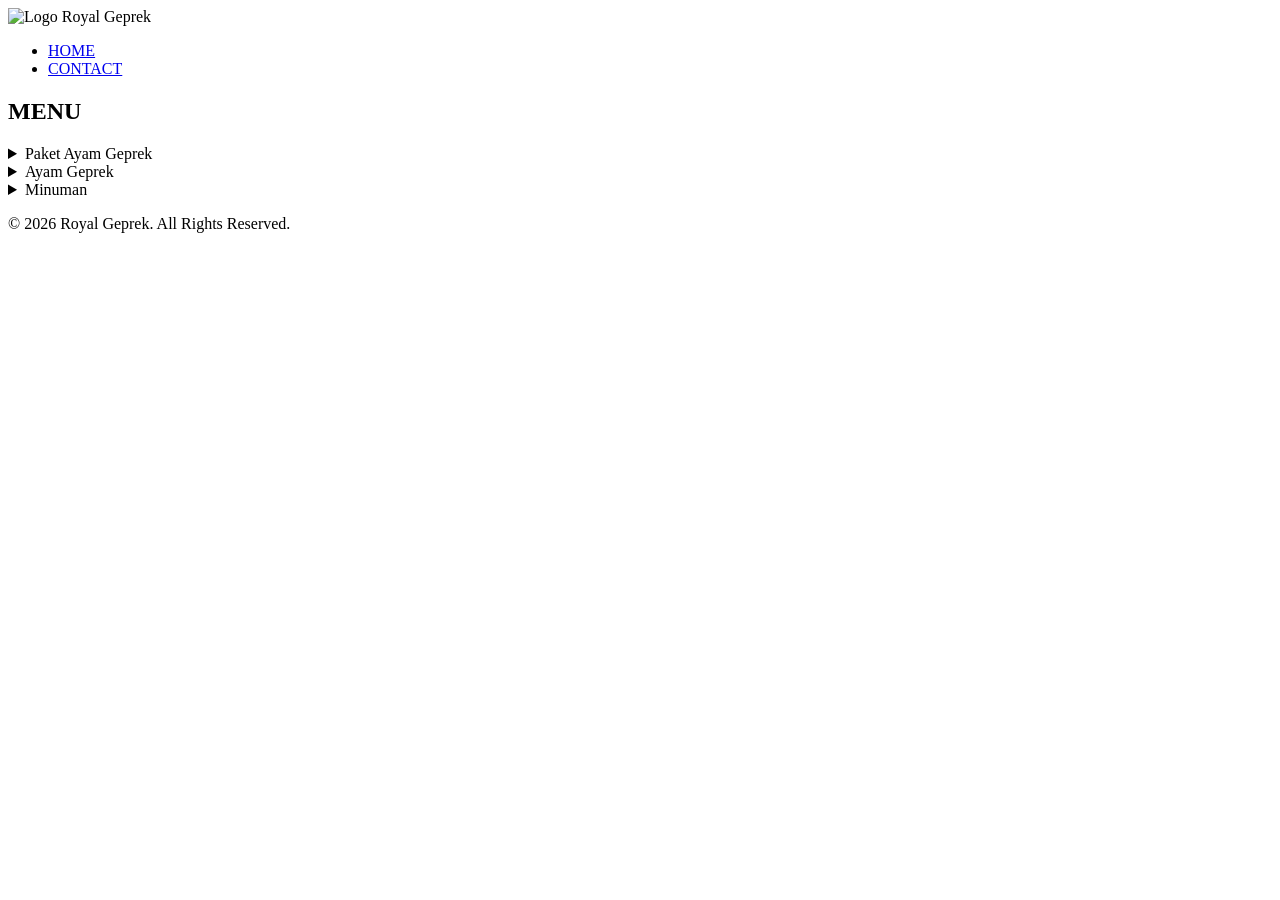
==== menu.html @ c8175784 "Version 0.2" ====
<!DOCTYPE html>
    <html lang="id">
    <head>
        <meta charset="UTF-8">
        <meta name="viewport" content="width=device-width, initial-scale=1.0">
        <title>Menu - Royal Geprek</title>
        <link rel="stylesheet" href="style.css">
    </head>
    <body>
        <header>
            <div class="logo-header">
                <img src="asset/RG-circle.png" alt="Logo Royal Geprek">
            </div>
            <nav>
                <ul>
                    <li><a href="index.html">HOME</a></li>
                    <li><a href="https://wa.me/6287822245787">CONTACT</a></li>
                </ul>
            </nav>
        </header>
        <section class="banner-menu">
            <h1>MENU</h1>
            <div>

            </div>
        </section>
        <section class="menu-section">
            <div class="menu-grid">
                <details class="menu-card">
                    <summary class="menu-caption">Paket Ayam Geprek</summary>
                    <div class="menu-body">
                        <div class="menu-image menu-item1" role="img" aria-label="Ayam Geprek"></div>
                        <h2 style="color: black;">Nasi Ayam Dengan Es Teh</h2>
                        <div class="menu-content">
                                <table>
                                    <tr>
                                        <td>Paket Nasi Sayap</td>
                                        <td>Rp13.000</td>
                                    </tr>
                                    <tr>
                                        <td>Paket Nasi Dada</td>
                                        <td>Rp15.000</td>
                                    </tr>
                                    <tr>
                                        <td>Paket Nasi Paha Bawah</td>
                                        <td>Rp15.000</td>
                                    </tr>
                                    <tr>
                                        <td>Paket Nasi Paha Atas</td>
                                        <td>Rp17.000</td>
                                    </tr>
                                </table>
                            <!--<h2><p>Pesan Sekarang</p></h2>
                            <div class="order-icons">
                            <a href=""><img src="asset/RG-circle.png" alt="Gojek" style="width:50px;height:50px;"></a>
                            <a href=""><img src="asset/RG-circle.png" alt="Grab" style="width:50px;height:50px;"></a>
                            <a href=""><img src="asset/RG-circle.png" alt="ShopeeFood" style="width:50px;height:50px;"></a>
                            </div>-->
                        </div>
                    </div>
                </details>
                <details class="menu-card">
                    <summary class="menu-caption">Ayam Geprek</summary>
                    <div class="menu-body">
                        <div class="menu-image menu-item2" role="img" aria-label="Minuman"></div>
                        <div class="menu-content">
                            <h2>Nasi Ayam Geprek</h2>
                            <table>
                                    <tr>
                                        <td>Nasi Sayap</td>
                                        <td>Rp11.000</td>
                                    </tr>
                                    <tr>
                                        <td>Nasi Dada</td>
                                        <td>Rp13.000</td>
                                    </tr>
                                    <tr>
                                        <td>Nasi Paha Bawah</td>
                                        <td>Rp13.000</td>
                                    </tr>
                                    <tr>
                                        <td>Nasi Paha Atas</td>
                                        <td>Rp15.000</td>
                                    </tr>
                                </table>
                            <!--<h2><p>Pesan Sekarang</p></h2>
                            <div class="order-icons">
                            <a href=""><img src="asset/RG-circle.png" alt="Gojek" style="width:50px;height:50px;"></a>
                            <a href=""><img src="asset/RG-circle.png" alt="Grab" style="width:50px;height:50px;"></a>
                            <a href=""><img src="asset/RG-circle.png" alt="ShopeeFood" style="width:50px;height:50px;"></a>
                            </div>-->
                        </div>
                    </div>
                </details>
                <details class="menu-card">
                    <summary class="menu-caption">Minuman</summary>
                    <div class="menu-body">
                        <div class="menu-image menu-item3" role="img" aria-label="Ala Carte"></div>
                        <div class="menu-content">
                            <h2>Minuman Es/Panas</h2>
                            <table>
                                    <tr>
                                        <td>Teh</td>
                                        <td>Rp3.000</td>
                                    </tr>
                                    <tr>
                                        <td>Nutrisari</td>
                                        <td>Rp3.000</td>
                                    </tr>
                                    <tr>
                                        <td>Cappucino</td>
                                        <td>Rp5.000</td>
                                    </tr>
                                    <tr>
                                        <td>Coklat</td>
                                        <td>Rp5.000</td>
                                    </tr>
                                    <tr>
                                        <td>Teh Tarik</td>
                                        <td>Rp5.000</td>
                                    </tr>
                                    <tr>
                                        <td>Milo 3 in 1</td>
                                        <td>Rp6.000</td>
                                    </tr>
                                    <tr>
                                        <td>Lemon Tea</td>
                                        <td>Rp3.000</td>
                                    </tr>
                                    <tr>
                                        <td>Air Es</td>
                                        <td>Rp1.000</td>
                                    </tr>
                                </table>
                            <!--<h2><p>Pesan Sekarang</p></h2>
                            <div class="order-icons">
                            <a href=""><img src="asset/RG-circle.png" alt="Gojek" style="width:50px;height:50px;"></a>
                            <a href=""><img src="asset/RG-circle.png" alt="Grab" style="width:50px;height:50px;"></a>
                            <a href=""><img src="asset/RG-circle.png" alt="ShopeeFood" style="width:50px;height:50px;"></a>
                            </div>-->
                        </div>
                    </div>
                </details>
            </div>
        </section>
        <section class="footer">
        <footer>
            <p>&copy; 2026 Royal Geprek. All Rights Reserved.</p>
        </footer>
        </section> 
    </body>
    </html>
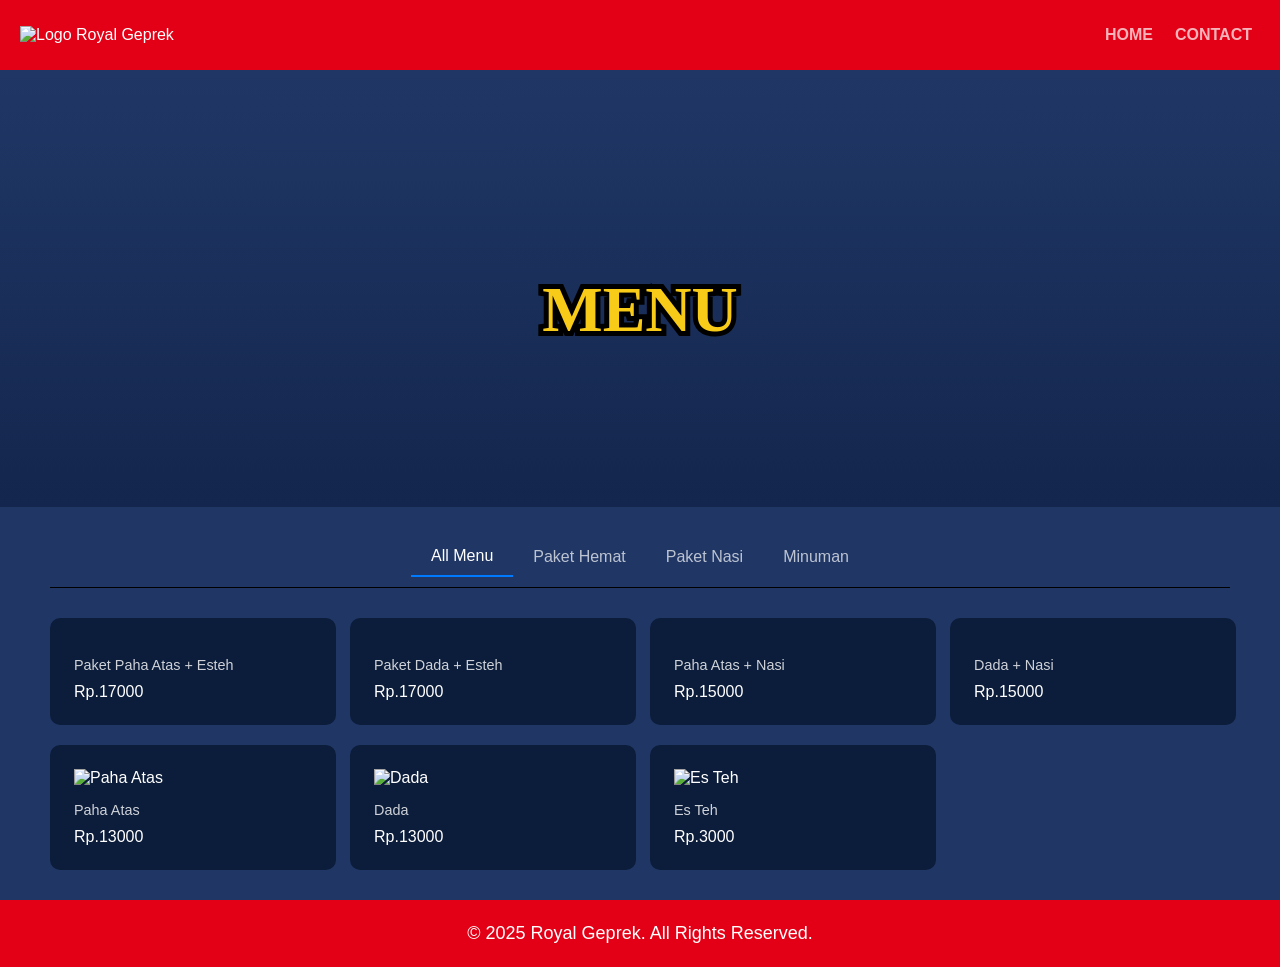
==== commit 82b4863b: "menu rework, add javascript" ====
--- a/menu.html
+++ b/menu.html
@@ -1,5 +1,5 @@
-    <!DOCTYPE html>
-    <html lang="id">
+<!DOCTYPE html>
+    <html lang="en">
     <head>
         <meta charset="UTF-8">
         <meta name="viewport" content="width=device-width, initial-scale=1.0">
@@ -14,7 +14,7 @@
             <nav>
                 <ul>
                     <li><a href="index.html">HOME</a></li>
-                    <li><a href="https://wa.me/6287822245787">CONTACT</a></li>
+                    <li><a href="#" onclick="myFunction()">CONTACT</a></li>
                 </ul>
             </nav>
         </header>
@@ -24,129 +24,214 @@
 
             </div>
         </section>
-        <section class="menu-section">
-            <div class="menu-grid">
-                <details class="menu-card">
-                    <summary class="menu-caption">Paket Ayam Geprek</summary>
-                    <div class="menu-body">
-                        <div class="menu-image menu-item1" role="img" aria-label="Ayam Geprek"></div>
-                        <h2 style="color: black;">Nasi Ayam Dengan Es Teh</h2>
-                        <div class="menu-content">
-                                <table>
-                                    <tr>
-                                        <td>Paket Nasi Sayap</td>
-                                        <td>Rp13.000</td>
-                                    </tr>
-                                    <tr>
-                                        <td>Paket Nasi Dada</td>
-                                        <td>Rp15.000</td>
-                                    </tr>
-                                    <tr>
-                                        <td>Paket Nasi Paha Bawah</td>
-                                        <td>Rp15.000</td>
-                                    </tr>
-                                    <tr>
-                                        <td>Paket Nasi Paha Atas</td>
-                                        <td>Rp17.000</td>
-                                    </tr>
-                                </table>
-                            <!--<h2><p>Pesan Sekarang</p></h2>
-                            <div class="order-icons">
-                            <a href=""><img src="asset/RG-circle.png" alt="Gojek" style="width:50px;height:50px;"></a>
-                            <a href=""><img src="asset/RG-circle.png" alt="Grab" style="width:50px;height:50px;"></a>
-                            <a href=""><img src="asset/RG-circle.png" alt="ShopeeFood" style="width:50px;height:50px;"></a>
-                            </div>-->
-                        </div>
-                    </div>
-                </details>
-                <details class="menu-card">
-                    <summary class="menu-caption">Ayam Geprek</summary>
-                    <div class="menu-body">
-                        <div class="menu-image menu-item2" role="img" aria-label="Minuman"></div>
-                        <div class="menu-content">
-                            <h2>Nasi Ayam Geprek</h2>
-                            <table>
-                                    <tr>
-                                        <td>Nasi Sayap</td>
-                                        <td>Rp11.000</td>
-                                    </tr>
-                                    <tr>
-                                        <td>Nasi Dada</td>
-                                        <td>Rp13.000</td>
-                                    </tr>
-                                    <tr>
-                                        <td>Nasi Paha Bawah</td>
-                                        <td>Rp13.000</td>
-                                    </tr>
-                                    <tr>
-                                        <td>Nasi Paha Atas</td>
-                                        <td>Rp15.000</td>
-                                    </tr>
-                                </table>
-                            <!--<h2><p>Pesan Sekarang</p></h2>
-                            <div class="order-icons">
-                            <a href=""><img src="asset/RG-circle.png" alt="Gojek" style="width:50px;height:50px;"></a>
-                            <a href=""><img src="asset/RG-circle.png" alt="Grab" style="width:50px;height:50px;"></a>
-                            <a href=""><img src="asset/RG-circle.png" alt="ShopeeFood" style="width:50px;height:50px;"></a>
-                            </div>-->
-                        </div>
-                    </div>
-                </details>
-                <details class="menu-card">
-                    <summary class="menu-caption">Minuman</summary>
-                    <div class="menu-body">
-                        <div class="menu-image menu-item3" role="img" aria-label="Ala Carte"></div>
-                        <div class="menu-content">
-                            <h2>Minuman Es/Panas</h2>
-                            <table>
-                                    <tr>
-                                        <td>Teh</td>
-                                        <td>Rp3.000</td>
-                                    </tr>
-                                    <tr>
-                                        <td>Nutrisari</td>
-                                        <td>Rp3.000</td>
-                                    </tr>
-                                    <tr>
-                                        <td>Cappucino</td>
-                                        <td>Rp5.000</td>
-                                    </tr>
-                                    <tr>
-                                        <td>Coklat</td>
-                                        <td>Rp5.000</td>
-                                    </tr>
-                                    <tr>
-                                        <td>Teh Tarik</td>
-                                        <td>Rp5.000</td>
-                                    </tr>
-                                    <tr>
-                                        <td>Milo 3 in 1</td>
-                                        <td>Rp6.000</td>
-                                    </tr>
-                                    <tr>
-                                        <td>Lemon Tea</td>
-                                        <td>Rp3.000</td>
-                                    </tr>
-                                    <tr>
-                                        <td>Air Es</td>
-                                        <td>Rp1.000</td>
-                                    </tr>
-                                </table>
-                            <!--<h2><p>Pesan Sekarang</p></h2>
-                            <div class="order-icons">
-                            <a href=""><img src="asset/RG-circle.png" alt="Gojek" style="width:50px;height:50px;"></a>
-                            <a href=""><img src="asset/RG-circle.png" alt="Grab" style="width:50px;height:50px;"></a>
-                            <a href=""><img src="asset/RG-circle.png" alt="ShopeeFood" style="width:50px;height:50px;"></a>
-                            </div>-->
-                        </div>
-                    </div>
-                </details>
-            </div>
-        </section>
+    <div class="container">
+        <div class="navbar">
+            <a href="#" class="nav-page active" data-page="konten1">All Menu</a>
+            <a href="#" class="nav-page" data-page="konten2">Paket Hemat</a>
+            <a href="#" class="nav-page" data-page="konten3">Paket Nasi</a>
+            <a href="#" class="nav-page" data-page="konten4">Minuman</a>
+        </div>
+
+        <section id="konten1" class="page active-page">
+    
+        <div class="grid">
+
+            <div class="card">
+                <div class="card-image">
+                    <img src="asset/geprekteh.png" alt="">
+                </div>
+                <div class="card-footer">
+                    <p>Paket Paha Atas + Esteh</p>
+                    <div class="price-section">
+                        <span class="price">Rp.17000</span>
+                    </div>
+                </div>
+            </div>
+
+            <div class="card">
+                <div class="card-image">
+                    <img src="asset/geprekteh.png" alt="">
+                </div>
+                <div class="card-footer">
+                    <p>Paket Dada + Esteh</p>
+                    <div class="price-section">
+                        <span class="price">Rp.17000</span>
+                    </div>
+                </div>
+            </div>
+
+            <div class="card">
+                <div class="card-image">
+                    <img src="asset/geprek.png" alt="">
+                </div>
+                <div class="card-footer">
+                    <p>Paha Atas + Nasi</p>
+                    <div class="price-section">
+                        <span class="price">Rp.15000</span>
+                    </div>
+                </div>
+            </div>
+
+            <div class="card">
+                <div class="card-image">
+                    <img src="asset/geprekC.png" alt="">
+                </div>
+                <div class="card-footer">
+                    <p>Dada + Nasi</p>
+                    <div class="price-section">
+                        <span class="price">Rp.15000</span>
+                    </div>
+                </div>
+            </div>
+ 
+            
+             <div class="card">
+                <div class="card-image">
+                    <img src="asset/geprek.png" alt="Paha Atas">
+                </div>
+                <div class="card-footer">
+                    <p>Paha Atas</p>
+                    <div class="price-section">
+                        <span class="price">Rp.13000</span>
+                    </div>
+                </div>
+            </div>
+
+             <div class="card">
+                <div class="card-image">
+                    <img src="asset/geprekC.png" alt="Dada">
+                </div>
+                <div class="card-footer">
+                    <p>Dada</p>
+                    <div class="price-section">
+                        <span class="price">Rp.13000</span>
+                    </div>
+                </div>
+            </div>
+
+            <div class="card">
+                <div class="card-image">
+                    <img src="asset/estehC.png" alt="Es Teh">
+                </div>
+                <div class="card-footer">
+                    <p>Es Teh</p>
+                    <div class="price-section">
+                        <span class="price">Rp.3000</span>
+                    </div>
+                </div>
+            </div>
+    </section>
+
+    <section id="konten2" class="page">
+    
+        <div class="grid">
+
+            <div class="card">
+                <div class="card-image">
+                    <img src="asset/geprekteh.png" alt="">
+                </div>
+                <div class="card-footer">
+                    <p>Paket Paha Atas + Esteh</p>
+                    <div class="price-section">
+                        <span class="price">Rp.17000</span>
+                    </div>
+                </div>
+            </div>
+
+            <div class="card">
+                <div class="card-image">
+                    <img src="asset/geprekteh.png" alt="">
+                </div>
+                <div class="card-footer">
+                    <p>Paket Dada + Esteh</p>
+                    <div class="price-section">
+                        <span class="price">Rp.17000</span>
+                    </div>
+                </div>
+            </div>
+    </section>
+
+        <section id="konten3" class="page">
+    
+        <div class="grid">
+
+            <div class="card">
+                <div class="card-image">
+                    <img src="asset/geprek.png" alt="">
+                </div>
+                <div class="card-footer">
+                    <p>Paha Atas + Nasi</p>
+                    <div class="price-section">
+                        <span class="price">Rp.15000</span>
+                    </div>
+                </div>
+            </div>
+
+            <div class="card">
+                <div class="card-image">
+                    <img src="asset/geprekC.png" alt="">
+                </div>
+                <div class="card-footer">
+                    <p>Dada + Nasi</p>
+                    <div class="price-section">
+                        <span class="price">Rp.15000</span>
+                    </div>
+                </div>
+            </div>
+ 
+            
+             <div class="card">
+                <div class="card-image">
+                    <img src="asset/geprek.png" alt="Paha Atas">
+                </div>
+                <div class="card-footer">
+                    <p>Paha Atas</p>
+                    <div class="price-section">
+                        <span class="price">Rp.13000</span>
+                    </div>
+                </div>
+            </div>
+            
+             <div class="card">
+                <div class="card-image">
+                    <img src="asset/geprekC.png" alt="Dada">
+                </div>
+                <div class="card-footer">
+                    <p>Dada</p>
+                    <div class="price-section">
+                        <span class="price">Rp.13000</span>
+                    </div>
+                </div>
+            </div>
+
+    </section>
+
+    <section id="konten4" class="page">
+    
+        <div class="grid">
+
+            <div class="card">
+                <div class="card-image">
+                    <img src="asset/estehC.png" alt="Es Teh">
+                </div>
+                <div class="card-footer">
+                    <p>Es Teh</p>
+                    <div class="price-section">
+                        <span class="price">Rp.3000</span>
+                    </div>
+                </div>
+            </div>
+
+    </section>
+
+
+    </div>
+
         <section class="footer">
         <footer>
-            <p>&copy; 2026 Royal Geprek. All Rights Reserved.</p>
+            <p>&copy; 2025 Royal Geprek. All Rights Reserved.</p>
         </footer>
-        </section> 
+        </section>
+        <script src="script.js"></script>
     </body>
-    </html>
+    </html>
--- a/style.css
+++ b/style.css
@@ -0,0 +1,336 @@
+body {
+    font-family: Calibri;
+    font-family: 'Roboto', sans-serif;
+    background-color: #203766;
+    color: #fff;
+    margin: 0;
+    padding: 0;
+}
+
+/* Header */
+header {
+    display: flex;
+    justify-content: space-between;
+    align-items: center;
+    padding: 10px 20px;
+    background-color: #E30016;
+}
+
+header .logo-header img {
+    width: 80px;
+}
+
+nav {
+    display: flex;
+    align-items: center;
+    position: static;
+}
+
+nav ul {
+    list-style: none;
+    display: flex;
+    gap: 14px;
+}
+
+nav ul li {
+    margin-right: 8px;
+    cursor: pointer;
+    opacity: 0.7;
+    transition: opacity 0.3s;
+}
+
+
+nav ul li a {
+    text-decoration: none;
+    color: white;
+    font-weight: bold;
+}
+
+nav ul li:hover {
+    opacity: 1;
+}
+
+nav ul li.active {
+    opacity: 1;
+    border-bottom: 2px solid #007bff;
+    padding-bottom: 8px;
+}
+
+/* Banner */
+.banner {
+    background-image: linear-gradient(to bottom, rgba(0,0,0,0), #13264d),url("asset/banner-ayam.jpg");
+    background-repeat: no-repeat;
+    background-position: center;
+    background-size: cover;
+    text-align: center;
+    align-items:center;
+    padding: 150px 20px;
+}
+@font-face {
+    font-family: Ravie;
+    src: url(asset/Ravie.ttf);
+} 
+.banner h1 {
+    font-size: 5vw;
+    font-weight: bold;
+    font-family: Ravie;
+    color: #F9CB19;
+    -webkit-text-stroke: 10px black;
+    paint-order: stroke fill;
+}
+.banner-menu {
+    background-image: linear-gradient(to bottom, rgba(0,0,0,0), #13264d), url("asset/banner-menu.png");
+    background-repeat: no-repeat;
+    background-position: top;
+    background-size: cover;
+    text-align: center;
+    align-items:center;
+    padding: 150px 20px;
+}
+.banner-menu h1 {
+    font-size: 5vw;
+    font-weight: bold;
+    font-family: Ravie;
+    color: #F9CB19;
+    -webkit-text-stroke: 10px black;
+    paint-order: stroke fill;
+    position: center;
+}
+/* Content */
+.content {
+    display: flex;
+    align-items:center;
+    padding: 60px;
+    background-color: #203766;
+}
+
+/*for mobile view (body)*/
+@media (max-width: 700px) {
+    .content {
+        flex-direction: column;   /* logo di atas, teks di bawah */
+        align-items: center;
+        padding: 24px;
+        text-align: center;
+    }
+
+    .btn-section {
+    display: flex;
+    justify-content: center;
+}
+}
+
+.logo-section {
+    text-align: center;
+    margin-right: 20px;
+    order: -1;
+    margin-bottom: 16px;
+}
+
+.logo-section img {
+    width: 100px;
+    border-radius: 50%;
+    border: 2px solid white;
+}
+
+.text-section {
+    width: 100%;
+    max-width: 6000px;
+    text-align: justify;
+    padding: 0 8px;
+}
+
+.text-section2 {
+    max-width: 6000px;
+    text-align: center;
+
+}
+
+p {
+    font-size:large ;
+}
+
+h1{
+    font-size: x-large;
+    margin-bottom: 10px;
+    color: yellow;  
+    
+}
+
+/* Keunggulan */
+.keunggulan {
+    background-color: #0c1d3b;
+    padding: 30px;
+}
+
+.keunggulan h2 {
+    font-size: 3vw;
+    margin-bottom: 10px;
+    color: yellow;
+    
+}
+
+footer .map {
+    justify-content: left;
+    margin-top: 20px;
+}
+
+footer {
+    background-color: #E30016;
+    color: white;
+    text-align: center;
+    padding: 5px 0;
+}
+
+.header-left {
+    display: flex;
+    align-items: center;
+}
+
+.logo {
+    font-weight: 700;
+    margin-right: 30px;
+}
+
+.header-right {
+    display: flex;
+    align-items: center;
+}
+
+.language {
+    margin-right: 20px;
+    opacity: 0.7;
+}
+
+.user-icons span {
+    margin-left: 15px;
+    cursor: pointer;
+    font-size: 1.2rem;
+    opacity: 0.7;
+}
+.container {
+    padding: 30px 50px;
+}
+
+.navbar {
+    display: flex;
+    align-items: center;
+    justify-content: center;
+    border-bottom: 1px solid #000000;
+    padding-bottom: 10px;
+    margin-bottom: 30px;
+    background-color: #203766;
+}
+
+.navbar a {
+    text-decoration: none;
+    color: #fff;
+    padding: 10px 20px;
+    cursor: pointer;
+    font-size: 1rem;
+    opacity: 0.7;
+}
+
+.navbar a.active {
+    opacity: 1;
+    border-bottom: 2px solid #007bff;
+    width: auto;
+}
+
+.page {
+    display: none;
+}
+
+.page.active-page {
+    display: block;
+}
+
+
+button.btn-menu {
+    background-color:#cf0404;
+    color: rgb(255, 255, 255);
+    border: solid 1px #9c0000;
+    padding: 10px 20px;
+    font-size: 1rem;
+    cursor: pointer;
+    margin-top: 20px;
+    border-radius: 20px;
+}
+
+
+
+.filter {
+    margin-left: auto;
+    opacity: 0.7;
+    cursor: pointer;
+}
+
+.grid {
+    display: grid;
+    grid-template-columns: repeat(4, 1fr);
+    gap: 20px;
+}
+
+
+
+.card {
+    background-color: #0c1d3b;
+    border-radius: 10px;
+    overflow: hidden;
+    padding: 1.5em;
+    width: 85%;
+    display: flex;
+    flex-direction: column;
+    height: fit-content;
+    cursor: pointer;
+}
+
+.card-header {
+    display: flex;
+    justify-content: space-between;
+    font-size: 0.8rem;
+    opacity: 0.6;
+    margin-bottom: 15px;
+}
+
+.card-image {
+    justify-content: center;
+    align-items: center;
+    margin-bottom: 15px;
+    display:flex;
+}
+
+.card-image img {
+    width: 100%;
+    height: auto;
+}
+
+.card-footer p {
+    margin: 0 0 10px 0;
+    font-size: 0.9rem;
+    opacity: 0.8;
+}
+
+/* column card left right + navbar column on mobile */
+@media (max-width: 768px) {
+    .grid {
+        display: grid;
+        grid-template-columns: repeat(2, 1fr);
+        gap: 20px;
+    }
+
+    .card {
+        width: auto;
+        max-width: none;
+    }
+
+    .navbar {
+        display: grid;
+        flex-direction: column;
+        align-items: flex-start;
+        text-align: center;
+    }
+}
+
+
+
+
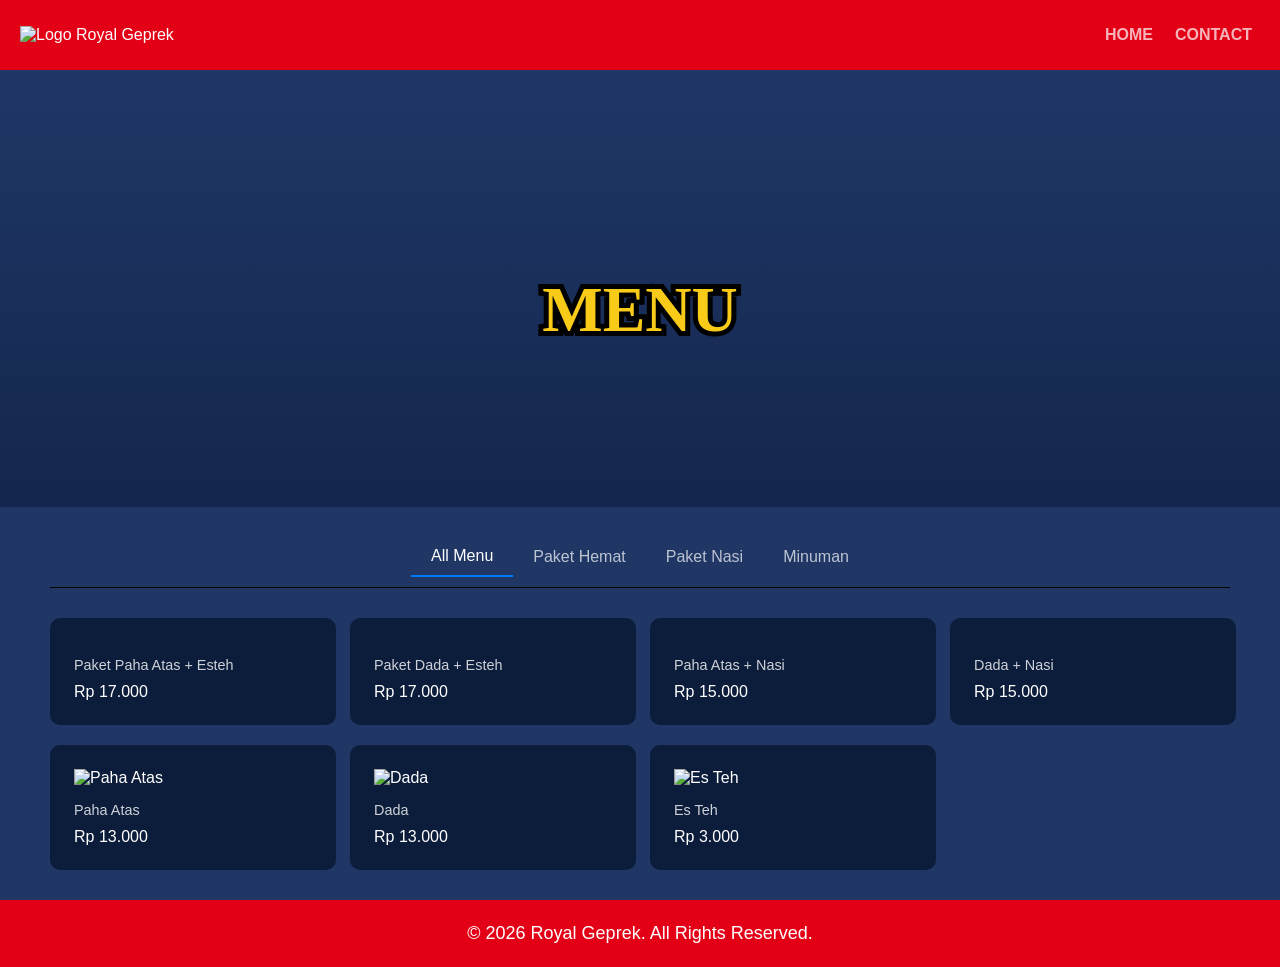
==== commit 71a6b62e: "v0.6" ====
--- a/menu.html
+++ b/menu.html
@@ -43,7 +43,7 @@
                 <div class="card-footer">
                     <p>Paket Paha Atas + Esteh</p>
                     <div class="price-section">
-                        <span class="price">Rp.17000</span>
+                        <span class="price">Rp 17.000</span>
                     </div>
                 </div>
             </div>
@@ -55,7 +55,7 @@
                 <div class="card-footer">
                     <p>Paket Dada + Esteh</p>
                     <div class="price-section">
-                        <span class="price">Rp.17000</span>
+                        <span class="price">Rp 17.000</span>
                     </div>
                 </div>
             </div>
@@ -67,7 +67,7 @@
                 <div class="card-footer">
                     <p>Paha Atas + Nasi</p>
                     <div class="price-section">
-                        <span class="price">Rp.15000</span>
+                        <span class="price">Rp 15.000</span>
                     </div>
                 </div>
             </div>
@@ -79,7 +79,7 @@
                 <div class="card-footer">
                     <p>Dada + Nasi</p>
                     <div class="price-section">
-                        <span class="price">Rp.15000</span>
+                        <span class="price">Rp 15.000</span>
                     </div>
                 </div>
             </div>
@@ -92,7 +92,7 @@
                 <div class="card-footer">
                     <p>Paha Atas</p>
                     <div class="price-section">
-                        <span class="price">Rp.13000</span>
+                        <span class="price">Rp 13.000</span>
                     </div>
                 </div>
             </div>
@@ -104,7 +104,7 @@
                 <div class="card-footer">
                     <p>Dada</p>
                     <div class="price-section">
-                        <span class="price">Rp.13000</span>
+                        <span class="price">Rp 13.000</span>
                     </div>
                 </div>
             </div>
@@ -116,7 +116,7 @@
                 <div class="card-footer">
                     <p>Es Teh</p>
                     <div class="price-section">
-                        <span class="price">Rp.3000</span>
+                        <span class="price">Rp 3.000</span>
                     </div>
                 </div>
             </div>
@@ -133,7 +133,7 @@
                 <div class="card-footer">
                     <p>Paket Paha Atas + Esteh</p>
                     <div class="price-section">
-                        <span class="price">Rp.17000</span>
+                        <span class="price">Rp 17.000</span>
                     </div>
                 </div>
             </div>
@@ -145,7 +145,7 @@
                 <div class="card-footer">
                     <p>Paket Dada + Esteh</p>
                     <div class="price-section">
-                        <span class="price">Rp.17000</span>
+                        <span class="price">Rp 17.000</span>
                     </div>
                 </div>
             </div>
@@ -162,7 +162,7 @@
                 <div class="card-footer">
                     <p>Paha Atas + Nasi</p>
                     <div class="price-section">
-                        <span class="price">Rp.15000</span>
+                        <span class="price">Rp 15.000</span>
                     </div>
                 </div>
             </div>
@@ -174,7 +174,7 @@
                 <div class="card-footer">
                     <p>Dada + Nasi</p>
                     <div class="price-section">
-                        <span class="price">Rp.15000</span>
+                        <span class="price">Rp 15.000</span>
                     </div>
                 </div>
             </div>
@@ -187,7 +187,7 @@
                 <div class="card-footer">
                     <p>Paha Atas</p>
                     <div class="price-section">
-                        <span class="price">Rp.13000</span>
+                        <span class="price">Rp 13.000</span>
                     </div>
                 </div>
             </div>
@@ -199,7 +199,7 @@
                 <div class="card-footer">
                     <p>Dada</p>
                     <div class="price-section">
-                        <span class="price">Rp.13000</span>
+                        <span class="price">Rp 13.000</span>
                     </div>
                 </div>
             </div>
@@ -217,7 +217,7 @@
                 <div class="card-footer">
                     <p>Es Teh</p>
                     <div class="price-section">
-                        <span class="price">Rp.3000</span>
+                        <span class="price">Rp 3.000</span>
                     </div>
                 </div>
             </div>
@@ -229,7 +229,7 @@
 
         <section class="footer">
         <footer>
-            <p>&copy; 2025 Royal Geprek. All Rights Reserved.</p>
+            <p>&copy; 2026 Royal Geprek. All Rights Reserved.</p>
         </footer>
         </section>
         <script src="script.js"></script>
